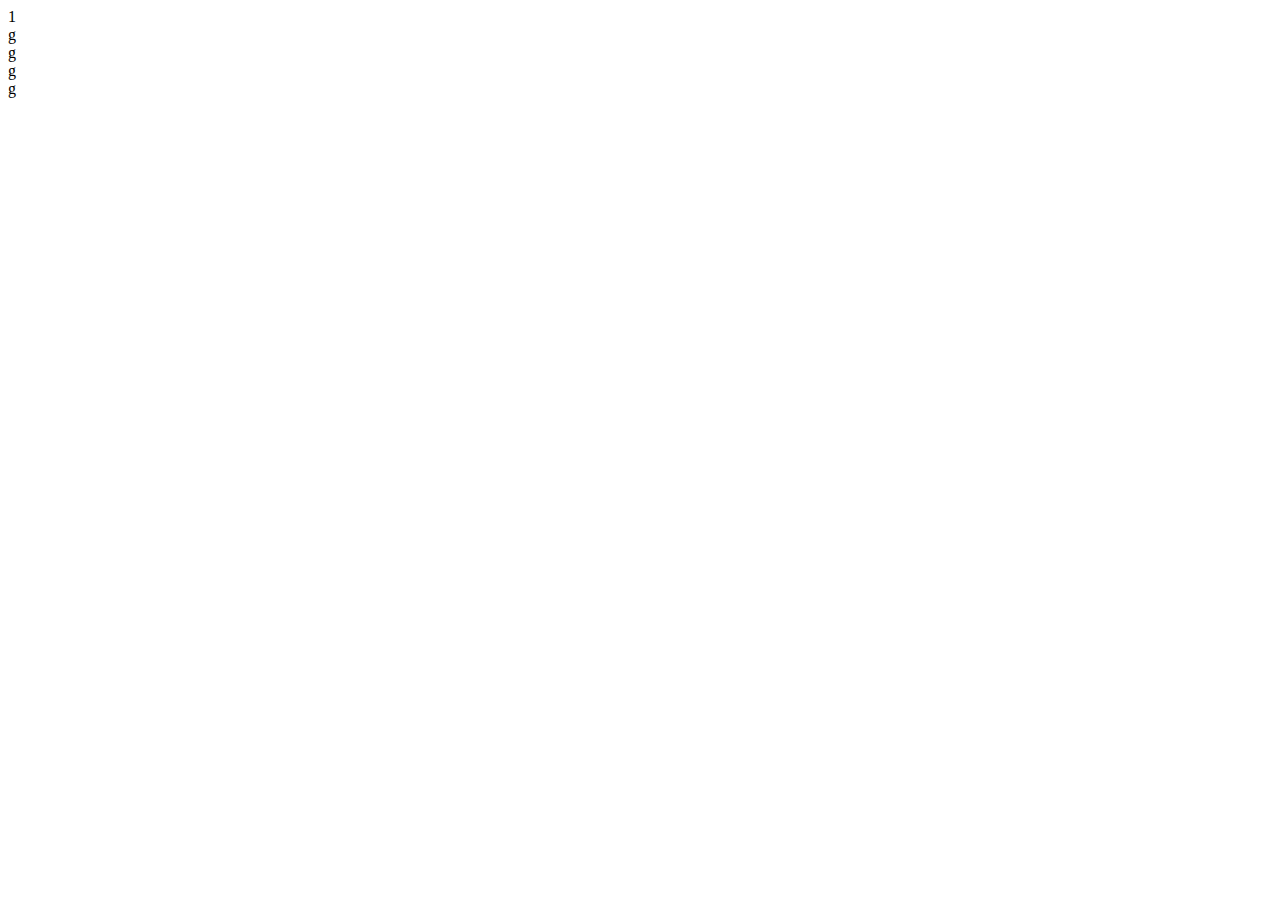
==== index.html @ bd1e8ab6 "Add files via upload" ====
<html>
<head>
<meta charset="utf-8">
<link rel="stylesheet"href="style.css"/>
<title>Flexbox example</title>
</head>
<body>
<div class="section">1</div>
<div id="flex-conainer">
<div class="flex-item">g</div>
<div class="flex-item special">g</div>
<div class="flex-item">g</div>
<div class="flex-item">g</div>
</div>

</body>
</html>
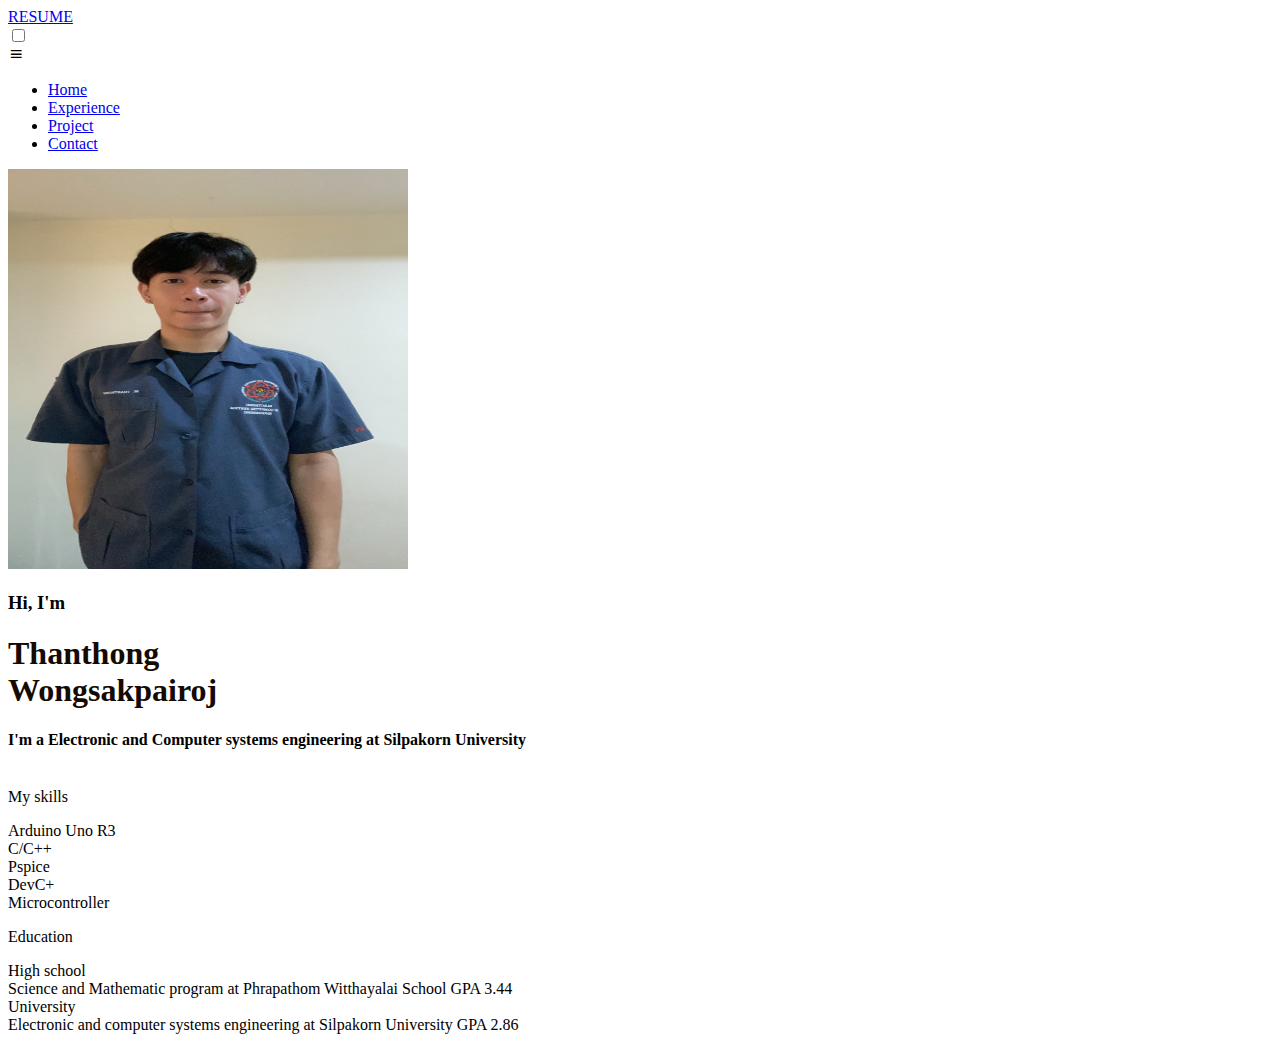
==== commit a7fbad3f: "Add files via upload" ====
--- a/index.html
+++ b/index.html
@@ -1,17 +1,67 @@
-<html>
+<!DOCTYPE html>
+<html lang="en">
+
 <head>
-<meta charset="utf-8">
-<link rel="stylesheet"href="style.css"/>
-<title>Flexbox example</title>
+    <meta charset="UTF-8">
+    <meta http-equiv="X-UA-Compatible" content="IE=edge">
+    <meta name="viewport" content="width=device-width, initial-scale=1.0">
+    <link href='https://unpkg.com/boxicons@2.1.4/css/boxicons.min.css' rel='stylesheet'>
+    <link rel="stylesheet" href="css/style.css">
+    <title>Portfolio</title>
 </head>
+
 <body>
-<div class="section">1</div>
-<div id="flex-conainer">
-<div class="flex-item">g</div>
-<div class="flex-item special">g</div>
-<div class="flex-item">g</div>
-<div class="flex-item">g</div>
-</div>
+    <header class="container">
+        <div class="page-header">
+            <div class="logo">
+                <a href="index.html">RESUME</a>
+            </div>
+            <input type="checkbox" id="click">
 
+            <label for="click" class="mainicon">
+                <div class="menu">
+                    <i class='bx bx-menu'></i>
+                </div>
+            </label>
+            <ul>
+                <li><a href="#" class="active" style="--navAni:1">Home</a></li>
+                <li><a href="experience.html" style="--navAni:2">Experience</a></li>
+                <li><a href="projects.html" style="--navAni:3">Project</a></li>
+                <li><a href="contact.html" style="--navAni:5">Contact</a></li>
+            </ul>
+        </div>
+    </header>
+
+
+    <section class="container">
+        <div class="main">
+            <div class="images">
+                <a href="d:\website\img_3.3.jpg">
+                    <img src="Gim.jpg" width="400" height="400"> 
+                </a>
+            </div>
+            <div class="detail">
+                <h3>Hi, I'm</h3>
+                <h1><span style="color:#150a01;">Thanthong <br>Wongsakpairoj</span></h1>   
+                <h4>I'm a Electronic and Computer systems engineering at Silpakorn University</h4><br>
+                        <h7>My skills</h7>
+                        <p>Arduino Uno R3
+                            <br>C/C++</br>
+                            Pspice
+                            <br>DevC+</br>
+                            Microcontroller
+                        </p>
+                        <h7>Education</h7>
+                        <p>High school
+                          <br> Science and Mathematic program at Phrapathom Witthayalai School GPA 3.44 </br>
+                          University 
+                          <br> Electronic and computer systems engineering at Silpakorn University GPA 2.86 </br></p>
+                       </div> 
+    
+                 </div>
+            </div>
+        </div>
+    </section>
 </body>
-</html> +
+</html>